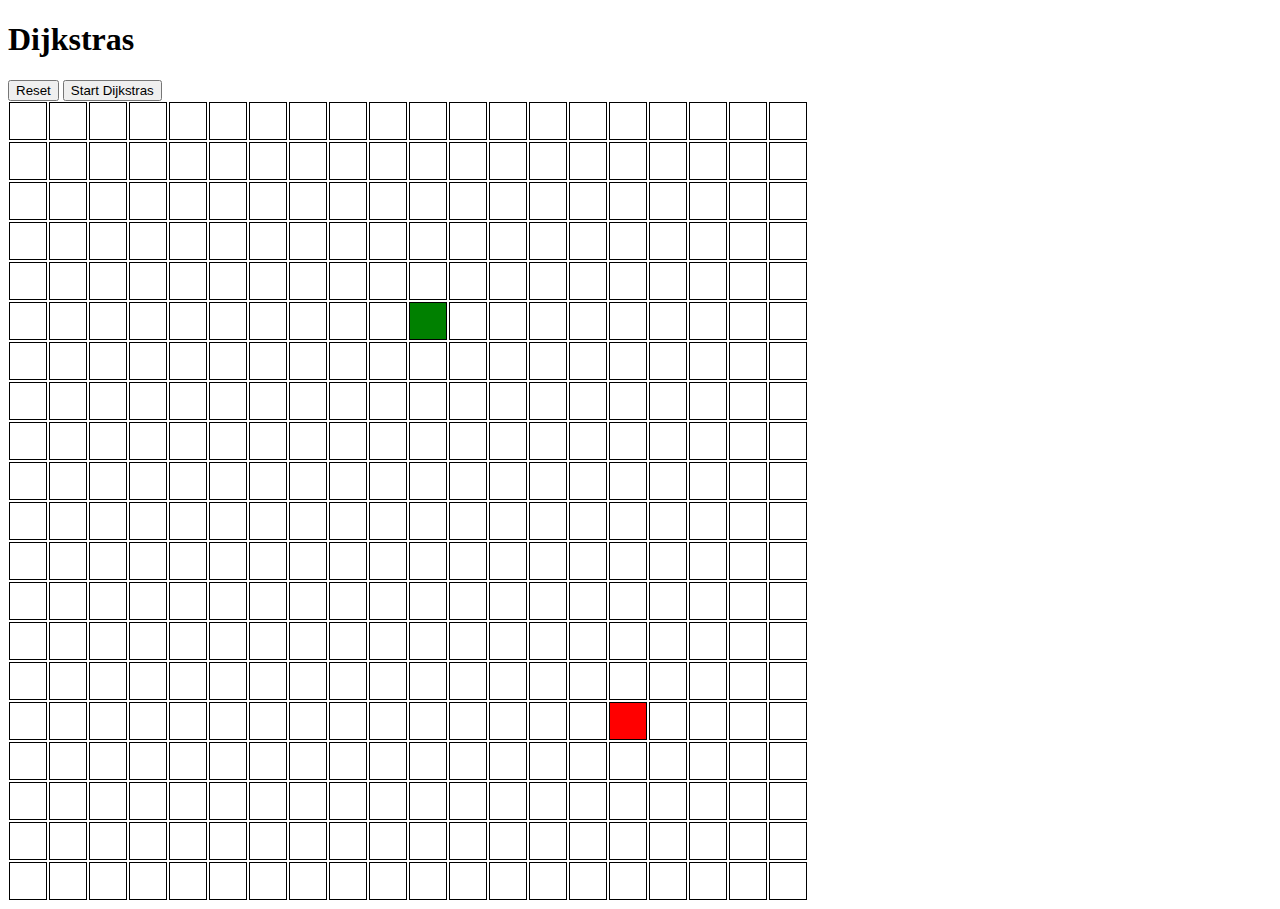
==== dijkstras.html @ 21025511 "Added files from upload" ====
<!DOCTYPE html>
<html lang="en">
  <head>
    <meta charset="UTF-8" />
    <meta http-equiv="X-UA-Compatible" content="IE=edge" />
    <meta name="viewport" content="width=device-width, initial-scale=1.0" />
    <link rel="stylesheet" href="/style.css" />
    <title>Document</title>
    <script type="text/javascript" src="/dijkstras.js"></script>
  </head>
  <body>
    <header class="page-header">
      <h1>Dijkstras</h1>
    </header>
    <section class="control-bar">
      <button type="button" id="reset-button" onclick="resetBoard()">
        Reset
      </button>
      <button
        type="button"
        id="dijkstras-button"
        onclick="initializeDijkstras()"
      >
        Start Dijkstras
      </button>
    </section>
    <div id="grid">
      <script>
        // On page load, use the initializeBoard function from the js file
        // This creates the board and should also make all of the node objects that will be used later
        window.addEventListener("load", initializeBoard());
      </script>
    </div>
  </body>
</html>
---- style.css ----
/* Variable declaration for color palette */
:root {
  --first-bg-color: #43bdd9;
  --second-bg-color: #9bf2ea;
  --main-bg-color: rgb(201, 212, 214);
  --main-text-color: rgb(29, 41, 60);
  --secondary-text-color: rgb(29, 74, 123);
}

main {
  min-height: 100vh;
  background: linear-gradient(
    to right top,
    var(--first-bg-color),
    var(--second-bg-color)
  );
  display: flex;
  align-items: center;
  justify-content: center;
}

.glass {
  background: var(--main-bg-color);
  min-height: 80vh;
  width: 60%;
  background: rgba(201, 212, 214, 0.7);
  border: white;
  border-style: solid;
  border-radius: 2rem;
}

nav {
  flex: 1;
  display: flex;
  flex-direction: row;
  align-items: center;
  justify-content: space-evenly;
  text-align: center;

  background: #11538c;
  border-bottom: solid white;
  border-top-left-radius: 2rem;
  border-top-right-radius: 2rem;
}

nav li {
  list-style: none;
  font-size: 2vw;
  display: inline;
  margin: 2rem;
}

a {
  text-decoration: none;
  color: white;
}

a:hover {
  text-decoration: underline;
}

#grid {
  width: 100%;
  display: grid;
  grid-template-columns: repeat(20, 40px);
  grid-template-rows: repeat(auto-fill, 40px);
}

.cell {
  border: white 1px solid;
  outline: 1px solid black;
  outline-offset: -2px;
  background-color: white;
  aspect-ratio: 1;
}

.cell-visited {
  animation-name: visitedAnimation;
  animation-duration: 0.5s;
  animation-timing-function: ease-in-out;
  animation-delay: 0;
  animation-direction: alternate;
  animation-iteration-count: 1;
  animation-fill-mode: forwards;
  animation-play-state: running;
}

@keyframes visitedAnimation {
  0% {
    transform: scale(0.5);
    background-color: rgba(0, 0, 66, 0.75);
    border-radius: 100%;
  }

  100% {
    transform: scale(1);
    background-color: rgba(0, 190, 218, 0.75);
  }
}

.cell-shortestpath {
  animation-name: shortestPath;
  animation-duration: 0.5s;
  animation-timing-function: ease-out;
  animation-delay: 0;
  animation-direction: alternate;
  animation-iteration-count: 1;
  animation-fill-mode: forwards;
  animation-play-state: running;
}

@keyframes shortestPath {
  0% {
    transform: scale(0.5);
    background-color: rgb(255, 254, 106);
  }

  50% {
    transform: scale(1.2);
    background-color: rgb(255, 254, 106);
  }

  100% {
    transform: scale(1);
    background-color: rgb(255, 254, 106);
  }
}

.cell .cell-start {
  color: green;
}

.cell .cell-finish {
  color: red;
}
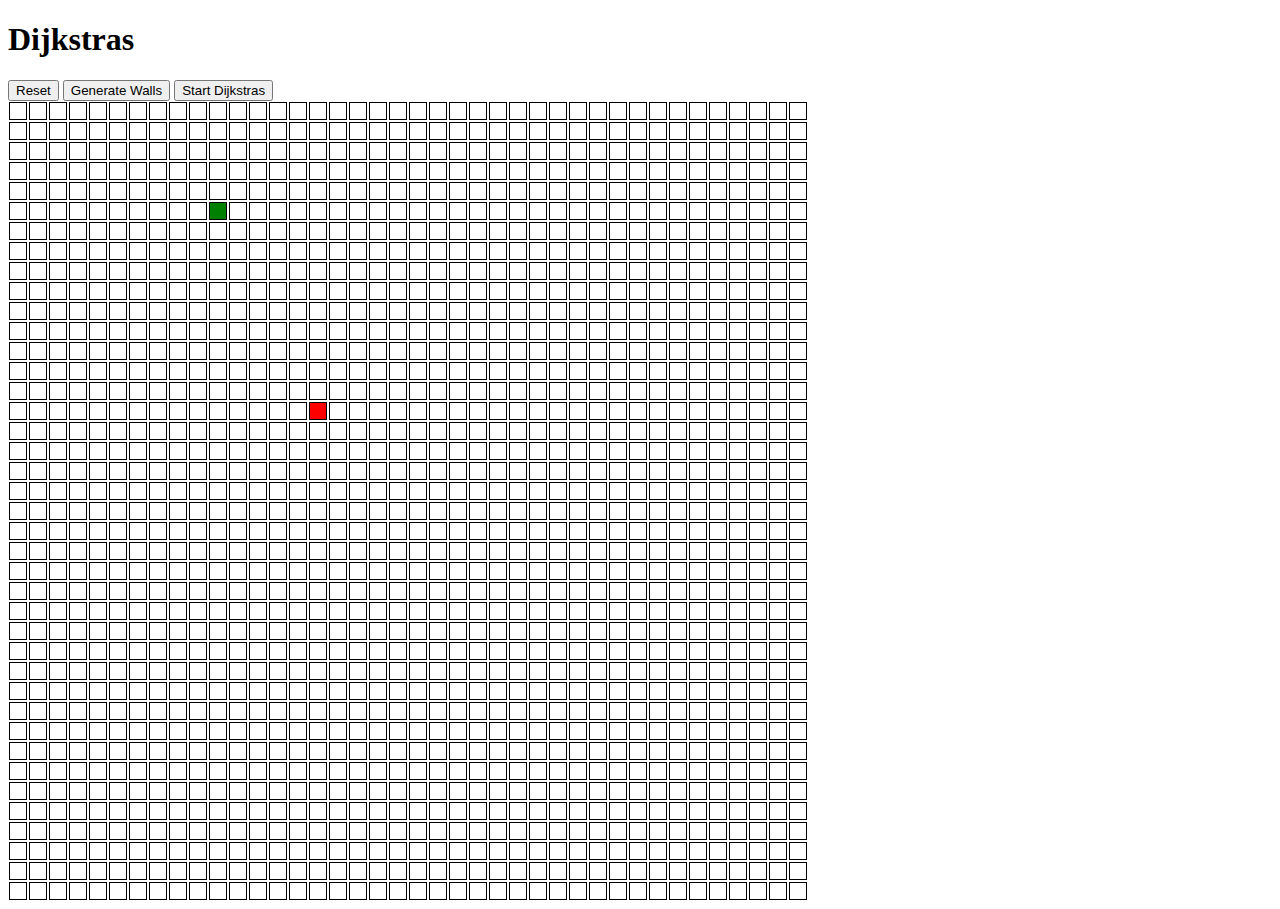
==== commit 43a214e7: "Added the ability to generate mazes" ====
--- a/dijkstras.html
+++ b/dijkstras.html
@@ -16,6 +16,9 @@
       <button type="button" id="reset-button" onclick="resetBoard()">
         Reset
       </button>
+      <button type="button" id="map-button" onclick="generateWalls()">
+        Generate Walls
+      </button>
       <button
         type="button"
         id="dijkstras-button"
--- a/style.css
+++ b/style.css
@@ -62,8 +62,8 @@
 #grid {
   width: 100%;
   display: grid;
-  grid-template-columns: repeat(20, 40px);
-  grid-template-rows: repeat(auto-fill, 40px);
+  grid-template-columns: repeat(40, 20px);
+  grid-template-rows: repeat(auto-fill, 20px);
 }
 
 .cell {
